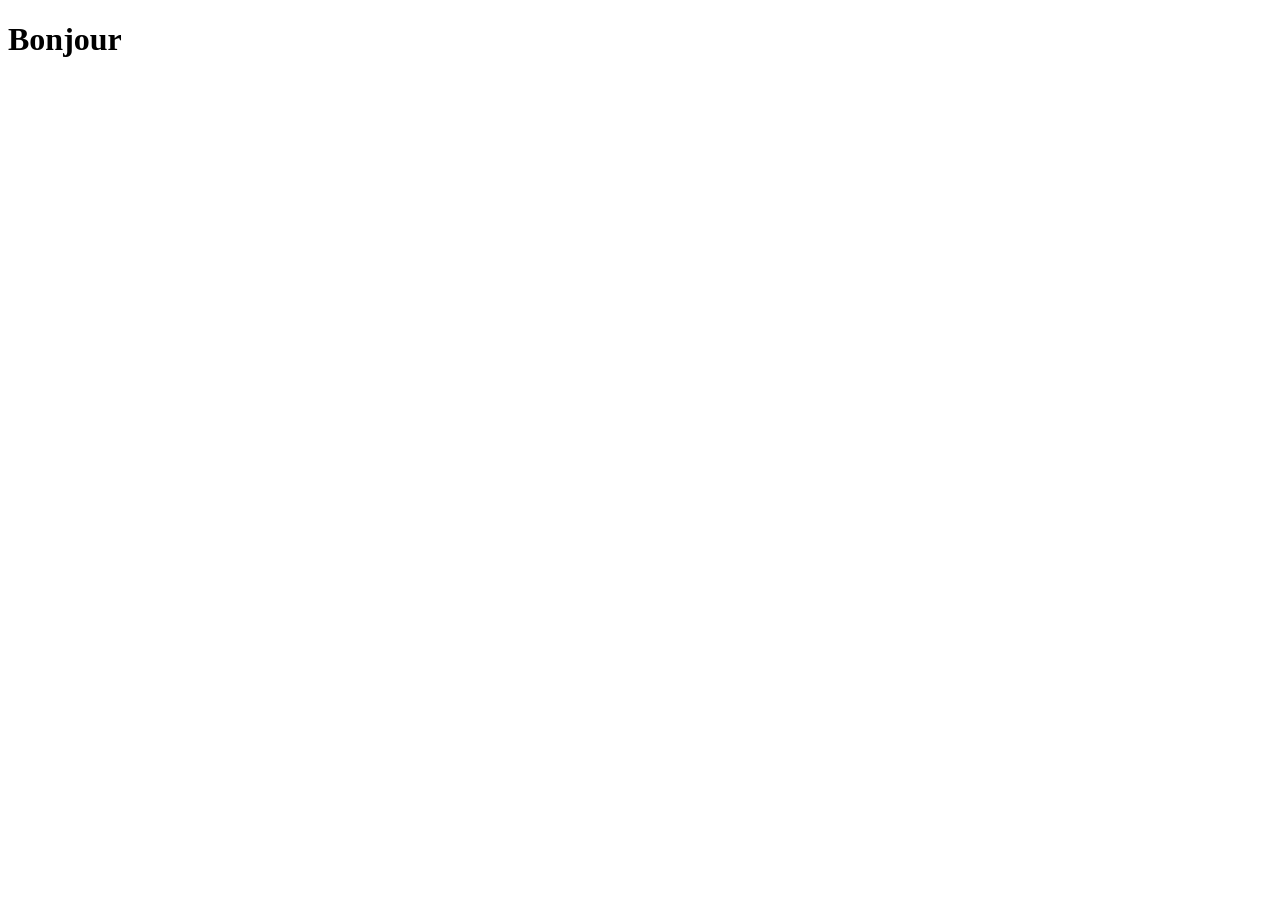
==== index.html @ 02f4b2b3 "update" ====
<!DOCTYPE html>
<html lang="en">
<head>
    <meta charset="UTF-8">
    <meta name="viewport" content="width=device-width, initial-scale=1.0">
    <title>Document</title>
</head>
<body>
    <h1>Bonjour</h1>
</body>
</html>
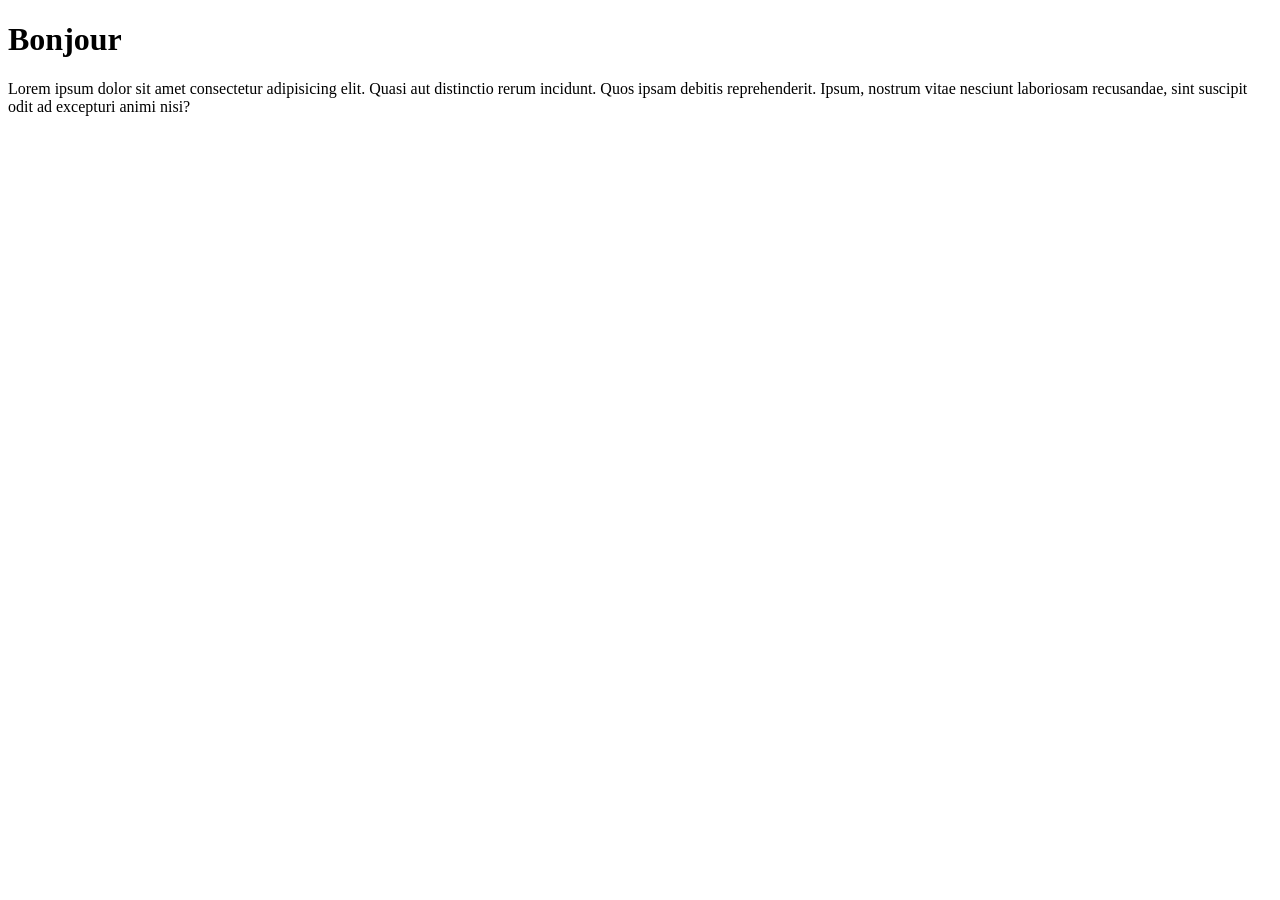
==== commit cff9418f: "ajout de texte" ====
--- a/index.html
+++ b/index.html
@@ -7,5 +7,6 @@
 </head>
 <body>
     <h1>Bonjour</h1>
+    <p>Lorem ipsum dolor sit amet consectetur adipisicing elit. Quasi aut distinctio rerum incidunt. Quos ipsam debitis reprehenderit. Ipsum, nostrum vitae nesciunt laboriosam recusandae, sint suscipit odit ad excepturi animi nisi?</p>
 </body>
 </html>
